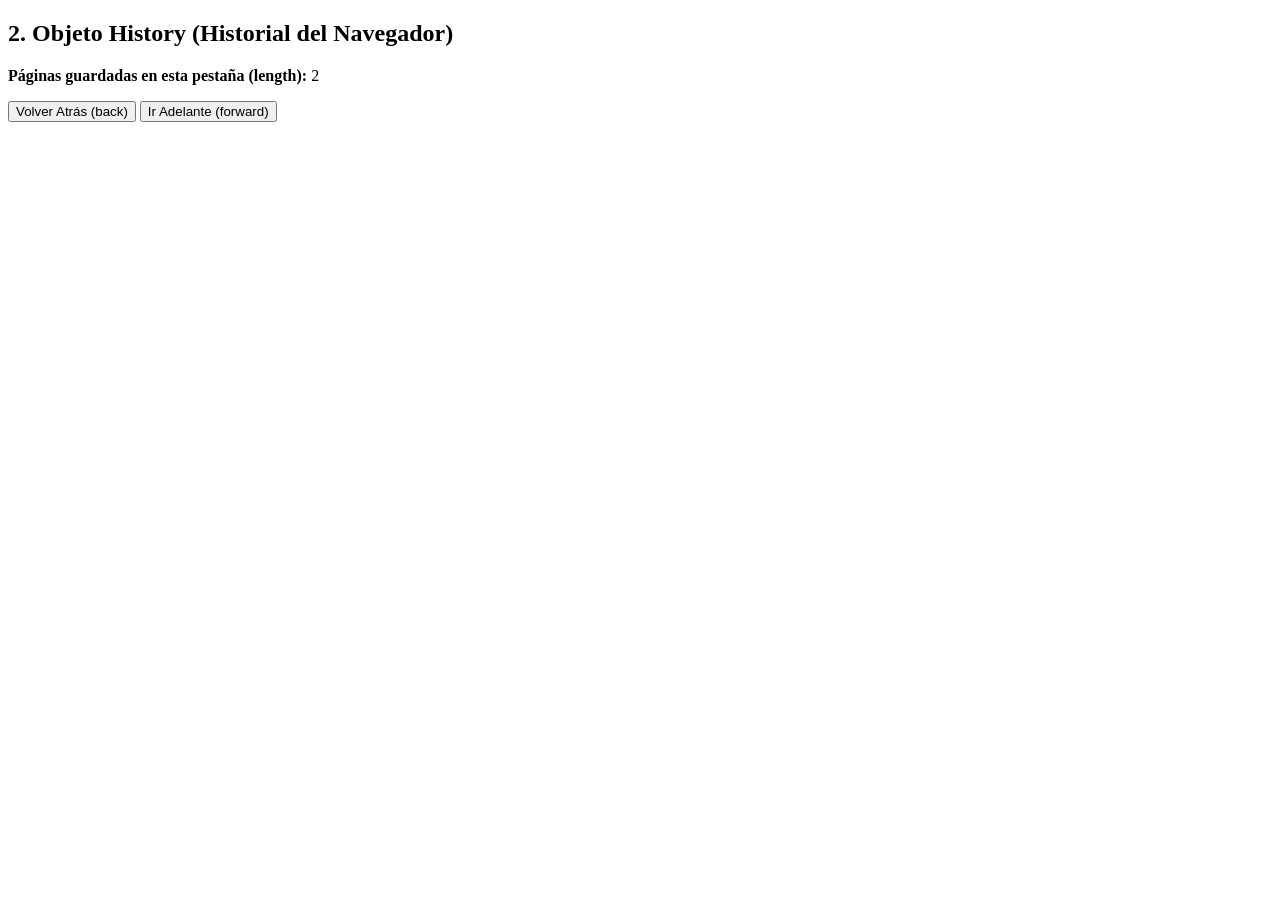
==== marquitos/2_history.html @ d5ed026c "marquitos_tareita" ====
<!DOCTYPE html>
<html lang="es">
<head>
  <meta charset="UTF-8">
  <title>Objeto History</title>
</head>
<body>
  <h2>2. Objeto History (Historial del Navegador)</h2>
  
  <p id="infoHistorial"></p>

  <button onclick="irAtras()">Volver Atrás (back)</button>
  <button onclick="irAdelante()">Ir Adelante (forward)</button>

  <script>
    // Aquí muestro cuántas páginas hay en el historial
    document.getElementById("infoHistorial").innerHTML = 
      "<b>Páginas guardadas en esta pestaña (length):</b> " + history.length;

    function irAtras() {
      history.back(); //  la flecha atrás del navegador
    }

    function irAdelante() {
      history.forward(); // la flecha de adelante
    }
  </script>
</body>
</html>
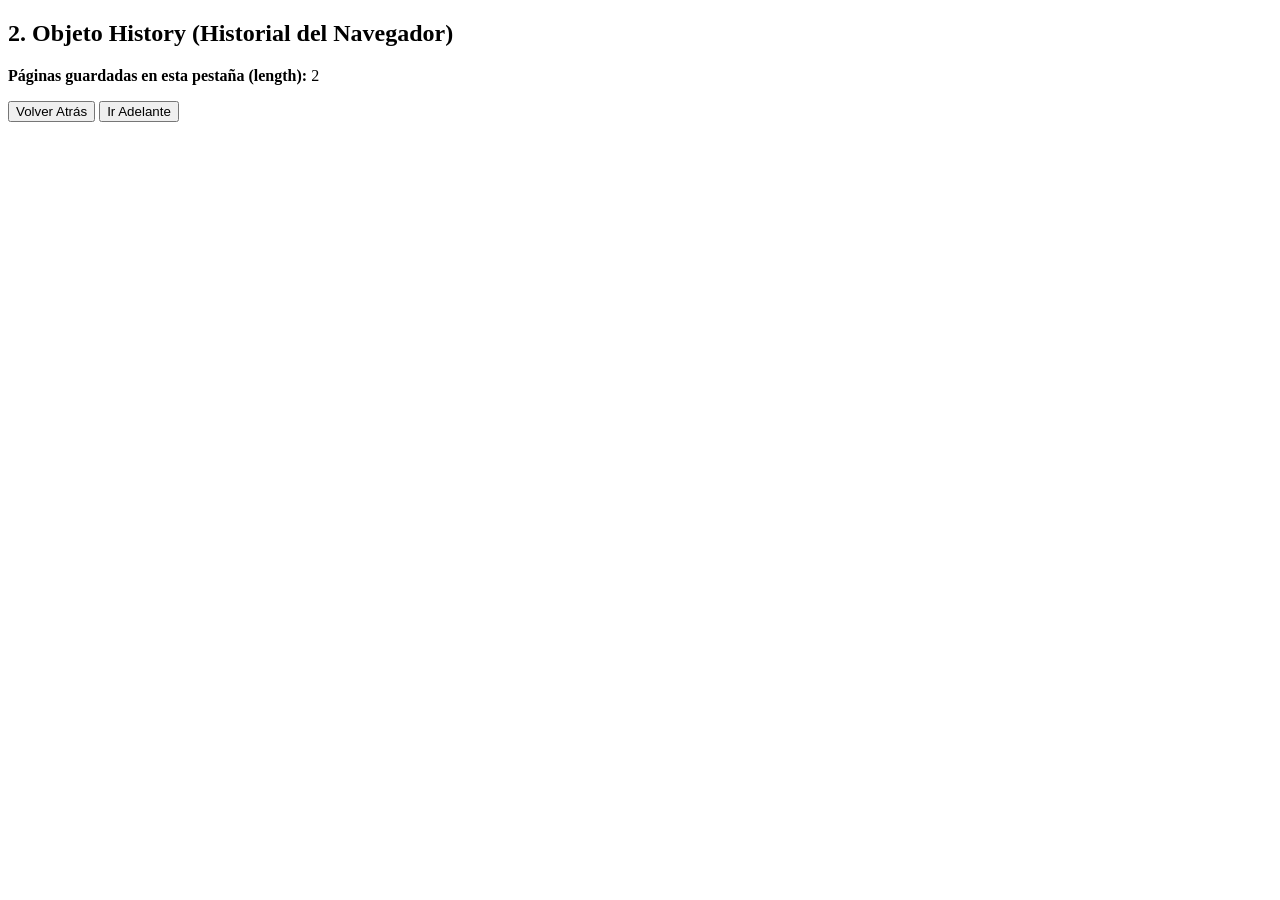
==== commit 94f293b5: "mi pagina de discos, muejeje" ====
--- a/marquitos/2_history.html
+++ b/marquitos/2_history.html
@@ -9,8 +9,8 @@
   
   <p id="infoHistorial"></p>
 
-  <button onclick="irAtras()">Volver Atrás (back)</button>
-  <button onclick="irAdelante()">Ir Adelante (forward)</button>
+  <button onclick="irAtras()">Volver Atrás</button>
+  <button onclick="irAdelante()">Ir Adelante</button>
 
   <script>
     // Aquí muestro cuántas páginas hay en el historial
